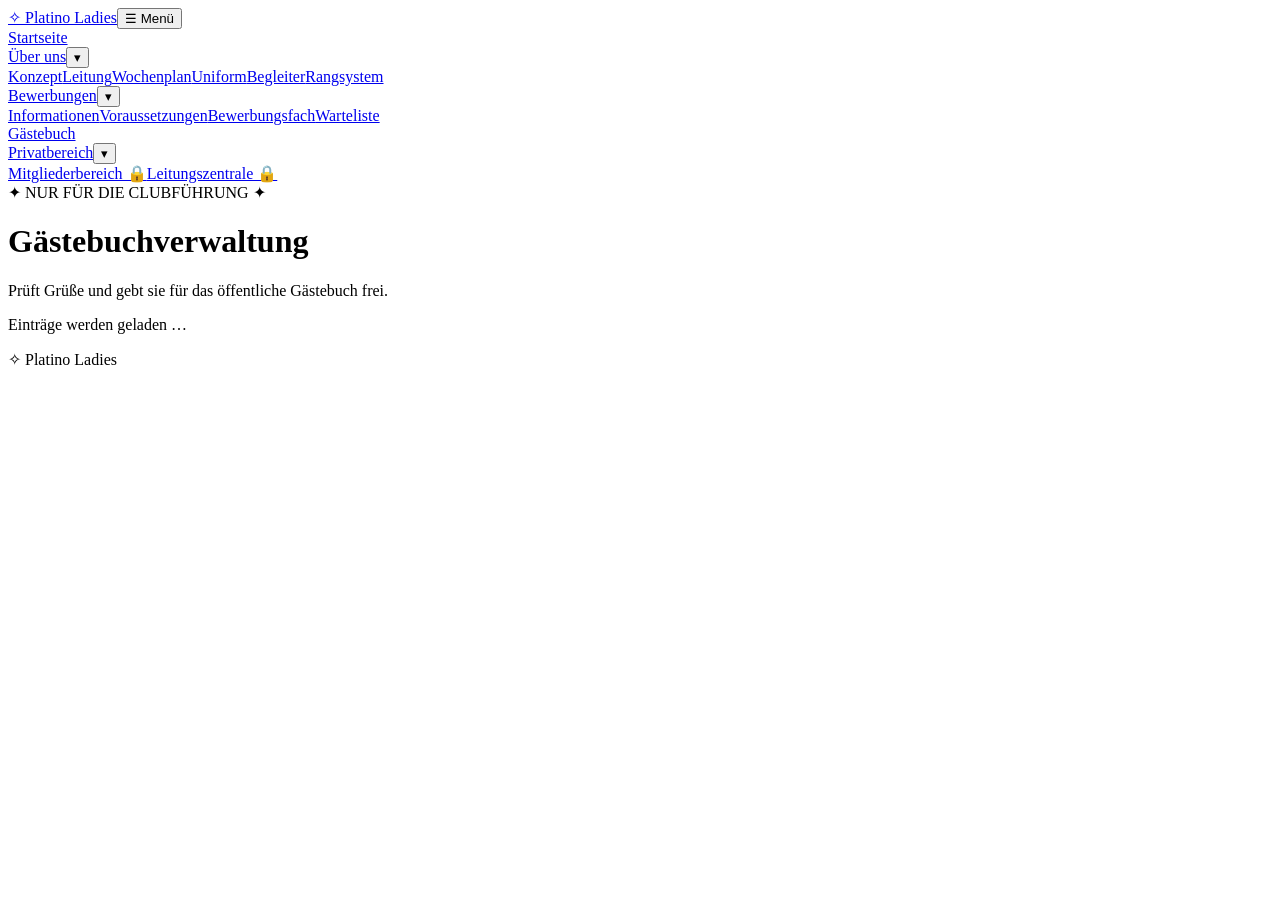
==== leitungs-gaestebuch.html @ ea82dc2a "Add files via upload" ====
<!doctype html><html lang="de"><head><meta charset="utf-8"><meta name="viewport" content="width=device-width,initial-scale=1"><title>Gästebuchverwaltung | Platino Ladies</title><link rel="stylesheet" href="style.css"><link rel="stylesheet" href="leitungs-bewerbungen.css"></head><body><header><nav class="nav"><a class="brand" href="index.html">✧ Platino Ladies</a><div class="menu"><a class="direct" href="leitungszentrale.html">← Leitungszentrale</a><a class="direct" href="gaestebuch.html">Gästebuch ansehen</a></div></nav></header><main class="wrap"><div class="hero"><div class="eyebrow">✦ NUR FÜR DIE CLUBFÜHRUNG ✦</div><h1>Gästebuchverwaltung</h1><p class="lead">Prüft Grüße und gebt sie für das öffentliche Gästebuch frei.</p></div><section class="card"><p id="gb-status" role="status">Einträge werden geladen …</p><div id="gb-list" style="display:grid;gap:18px"></div></section></main><footer>✧ Platino Ladies</footer><script src="leitungs-gaestebuch.js" defer></script><script src="privat-navigation.js" defer></script></body></html>
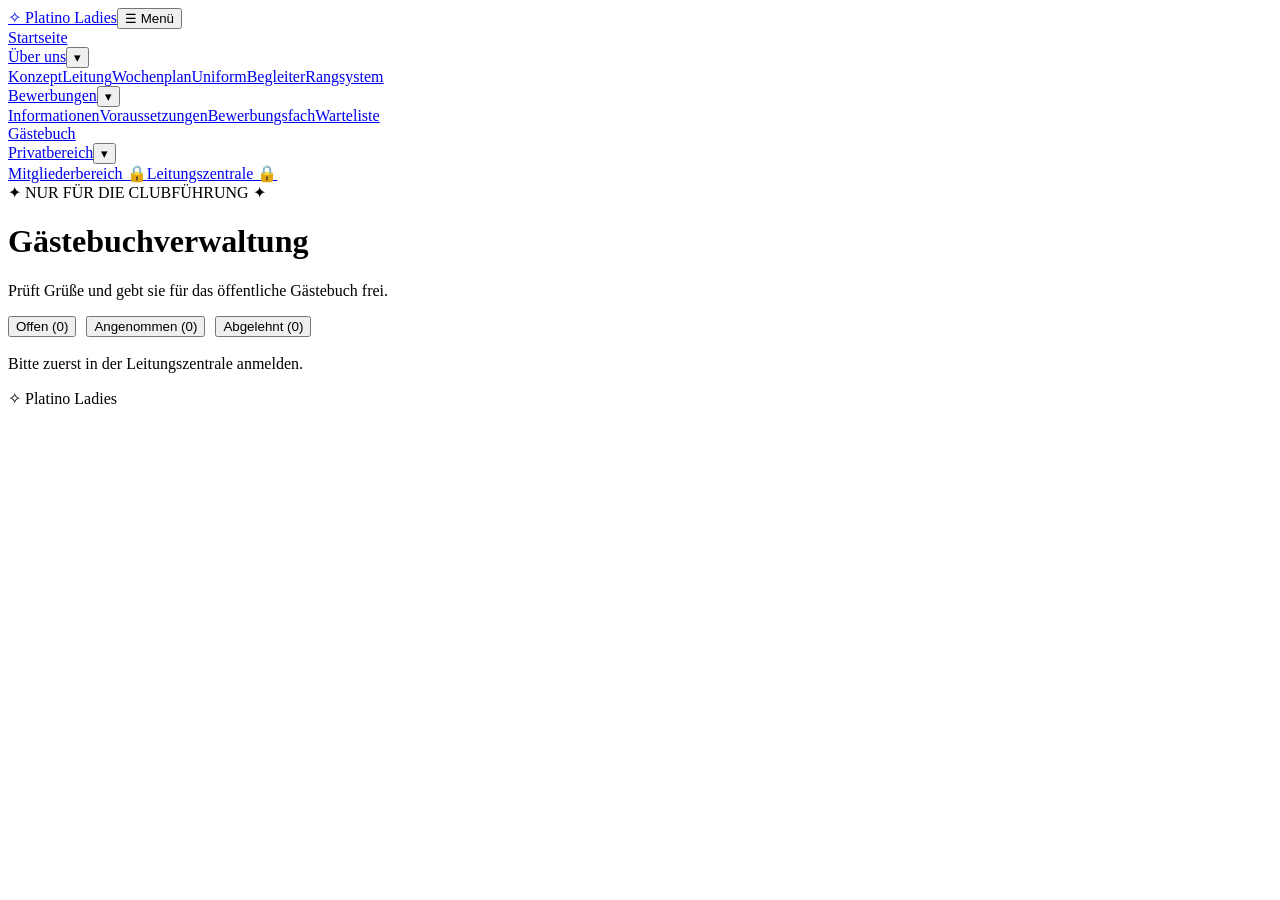
==== commit b7272d91: "Add files via upload" ====
--- a/leitungs-gaestebuch.html
+++ b/leitungs-gaestebuch.html
@@ -1 +1 @@
-<!doctype html><html lang="de"><head><meta charset="utf-8"><meta name="viewport" content="width=device-width,initial-scale=1"><title>Gästebuchverwaltung | Platino Ladies</title><link rel="stylesheet" href="style.css"><link rel="stylesheet" href="leitungs-bewerbungen.css"></head><body><header><nav class="nav"><a class="brand" href="index.html">✧ Platino Ladies</a><div class="menu"><a class="direct" href="leitungszentrale.html">← Leitungszentrale</a><a class="direct" href="gaestebuch.html">Gästebuch ansehen</a></div></nav></header><main class="wrap"><div class="hero"><div class="eyebrow">✦ NUR FÜR DIE CLUBFÜHRUNG ✦</div><h1>Gästebuchverwaltung</h1><p class="lead">Prüft Grüße und gebt sie für das öffentliche Gästebuch frei.</p></div><section class="card"><p id="gb-status" role="status">Einträge werden geladen …</p><div id="gb-list" style="display:grid;gap:18px"></div></section></main><footer>✧ Platino Ladies</footer><script src="leitungs-gaestebuch.js" defer></script><script src="privat-navigation.js" defer></script></body></html>+<!doctype html><html lang="de"><head><meta charset="utf-8"><meta name="viewport" content="width=device-width,initial-scale=1"><title>Gästebuchverwaltung | Platino Ladies</title><link rel="stylesheet" href="style.css"><link rel="stylesheet" href="leitungs-bewerbungen.css"></head><body><header><nav class="nav"><a class="brand" href="index.html">✧ Platino Ladies</a><div class="menu"><a class="direct" href="leitungszentrale.html">← Leitungszentrale</a><a class="direct" href="gaestebuch.html">Gästebuch ansehen</a></div></nav></header><main class="wrap"><div class="hero"><div class="eyebrow">✦ NUR FÜR DIE CLUBFÜHRUNG ✦</div><h1>Gästebuchverwaltung</h1><p class="lead">Prüft Grüße und gebt sie für das öffentliche Gästebuch frei.</p></div><section class="card"><div id="gb-tabs" style="display:flex;gap:10px;flex-wrap:wrap;margin-bottom:18px"><button class="btn gb-active" type="button" data-status="pending">Offen (<span class="gb-count">0</span>)</button><button class="btn" type="button" data-status="approved">Angenommen (<span class="gb-count">0</span>)</button><button class="btn" type="button" data-status="rejected">Abgelehnt (<span class="gb-count">0</span>)</button></div><p id="gb-status" role="status">Einträge werden geladen …</p><div id="gb-list" style="display:grid;gap:18px"></div></section></main><footer>✧ Platino Ladies</footer><script src="leitungs-gaestebuch.js" defer></script><script src="privat-navigation.js" defer></script></body></html>
